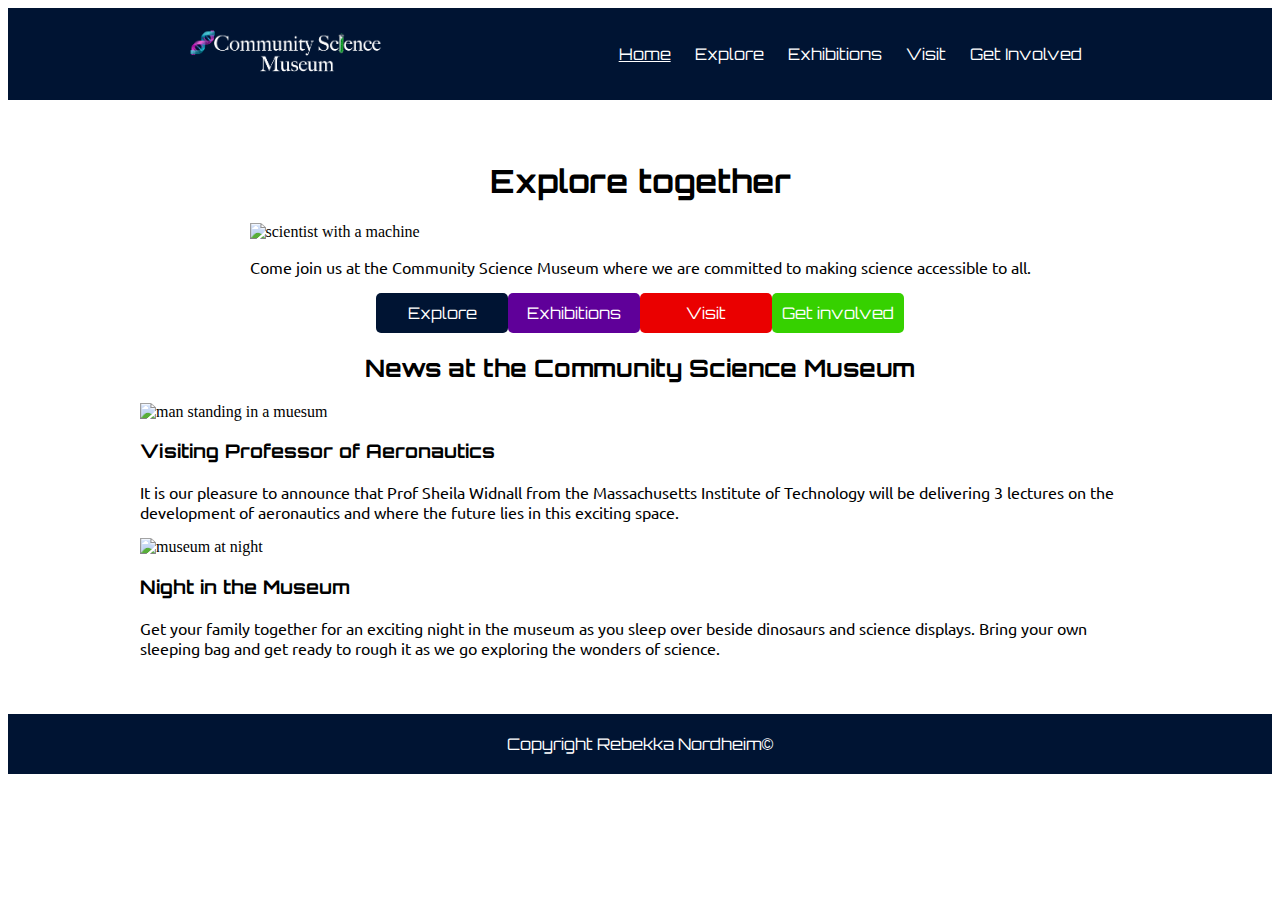
==== index.html @ 1a48660c "css on homepage started" ====
<!DOCTYPE html>
<html lang="en">
    <head>
        <meta charset="UTF-8">
        <meta name="viewport" content="width=device-width, inital scale=1.0">
        <meta name="description" content="Lets explore the homepage for Community Science Muesum">
        <title>Community Science Museum | Home </title>
        <link rel="preconnect" href="https://fonts.googleapis.com"> 
        <link rel="preconnect" href="https://fonts.gstatic.com" crossorigin> 
        <link href="https://fonts.googleapis.com/css2?family=Orbitron&family=Ubuntu&display=swap" rel="stylesheet">
        <link href="CSS/styles.css" rel="stylesheet" />
        <script src="https://kit.fontawesome.com/775e56e9e6.js" crossorigin="anonymous"></script>
    </head>
    <body>
        <header>
            <a href="index.html">
                <img class="header-logo" src="/Images lite/Logo.png" alt="Community Science Museum logo">
            </a>
            <nav>
                <ul>
                    <li><a href="index.html" class="current">Home</a></li>
                    <li><a href="explore.html">Explore</a></li>
                    <li><a href="exhibitions.html">Exhibitions</a></li>
                    <li><a href="visit.html">Visit</a></li>
                    <li><a href="get-involved.html">Get Involved</a></li>
                </ul>
            </nav>
        </header>
        <main class="home">
            <section>
                <div>
                    <h1>Explore together</h1>
                </div>
            </section>
            <section>
            <div>
                <img src="images lite/scientific-2040795_1280 – lite.png" alt="scientist with a machine">
                <p>Come join us at the Community Science Museum where we are committed to making science accessible to all.
                </p>
            </div>
            </section>
            <section>
                <div class="cta-home">
                    <a href="explore.html" class="cta cta-explore">Explore</a>
                    <a href="exhibitions.html" class="cta cta-exhibitions">Exhibitions</a>
                    <a href="visit.html" class="cta cta-visit">Visit</a>
                    <a href="get-involved.html" class="cta cta-getinvolved">Get involved</a>
                </div>
            </section>
            <section>
                <h2>News at the Community Science Museum</h2>
            </section>
            <section>
                <div>
                    <img src="images lite/luke-ellis-craven-400722 – lite.png" alt="man standing in a muesum">
                    <h3>Visiting Professor of Aeronautics</h3>
                    <p>It is our pleasure to announce that Prof Sheila Widnall from the Massachusetts Institute of Technology will be delivering 3 lectures on the development of aeronautics and where the future lies in this exciting space.</p>
                </div>
                <div>
                    <img src="images lite/roberto-nickson-396152 – lite.png" alt="museum at night">
                    <h3>Night in the Museum</h3>
                    <p>Get your family together for an exciting night in the museum as you sleep over beside dinosaurs and science displays. Bring your own sleeping bag and get ready to rough it as we go exploring the wonders of science.</p>
                </div>
            </section>
        </main>
        <footer>Copyright Rebekka Nordheim&copy;</footer>
    </body>
</html>
---- CSS/styles.css ----
@font-face {
    font-family: "Orbitron";
    src: url(../Fonts/Orbitron/Orbitron-Regular.ttf) format(truetype);
}

@font-face {
    font-family: "Ubuntu";
    src: url(../Fonts/Ubuntu/Ubuntu-Regular.ttf) format(truetype);
}


header {
    display: flex;
    align-items: center;
    justify-content: space-evenly;
}

.header-logo {
    max-width: 200px;
}

footer {
    padding: 20px;
    text-align: center;
}

h1,
h2,
h3,
nav,
.cta, 
footer{
    font-family: "Orbitron", Verdana, Geneva, Tahoma, sans-serif;
}


p {
    font-family: "Ubuntu", Verdana, Geneva, Tahoma, sans-serif;
}

a {
    text-decoration: none;
}


header, 
footer,
a {
    background: #001433;
    color: #FFF;
}

nav li {
    display: inline-block;
    padding: 20px 10px;
}

.current {
    text-decoration: underline;
}

.cta {
    padding: 10px;
    border-radius: 5px;
}


/*
@media {

}
*/

/* Homepage */

.home {
    max-width: 1000px;
    padding: 20px;
    margin: 20px auto;
    display: flex;
    flex-direction: column;
    align-items: center;
}

.cta-home {
    display: grid;
    grid-template-columns: repeat(4, 1fr);
    flex-wrap: wrap;
    margin: auto;
    text-align: center;
}

.cta-explore {
    background-color: #001433;
}

.cta-exhibitions {
    background-color: #5F0099;
}

.cta-visit {
    background-color: #EA0000;
}

.cta-getinvolved {
    background-color: #36D100;
}
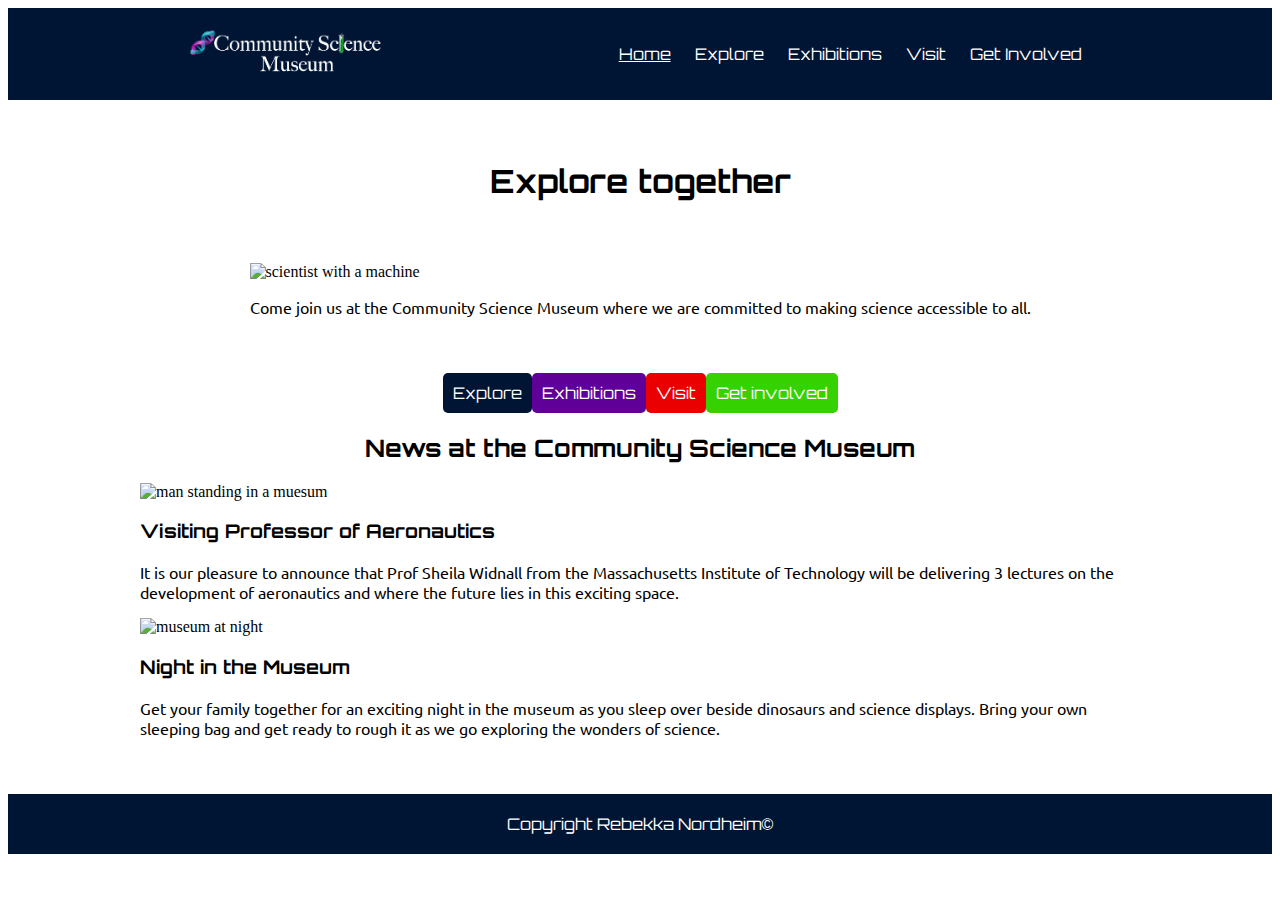
==== commit 62b1f49f: ".home-info CSS OK (needs a checkup)" ====
--- a/index.html
+++ b/index.html
@@ -32,7 +32,7 @@
                     <h1>Explore together</h1>
                 </div>
             </section>
-            <section>
+            <section class="home-info">
             <div>
                 <img src="images lite/scientific-2040795_1280 – lite.png" alt="scientist with a machine">
                 <p>Come join us at the Community Science Museum where we are committed to making science accessible to all.
--- a/CSS/styles.css
+++ b/CSS/styles.css
@@ -82,12 +82,29 @@
     align-items: center;
 }
 
+.home-info {
+    max-width: 1000px;
+    padding: 20px;
+    margin: 20px;
+    display: flex;
+    flex-direction: column;
+    align-items: center;
+}
+
+
+.home-info img {  
+    display: block;
+    margin-left: auto;
+    margin-right: auto;
+}
+
 .cta-home {
-    display: grid;
-    grid-template-columns: repeat(4, 1fr);
-    flex-wrap: wrap;
-    margin: auto;
     text-align: center;
+    display: flex;
+}
+
+.cta-home a {
+    margin:auto;
 }
 
 .cta-explore {
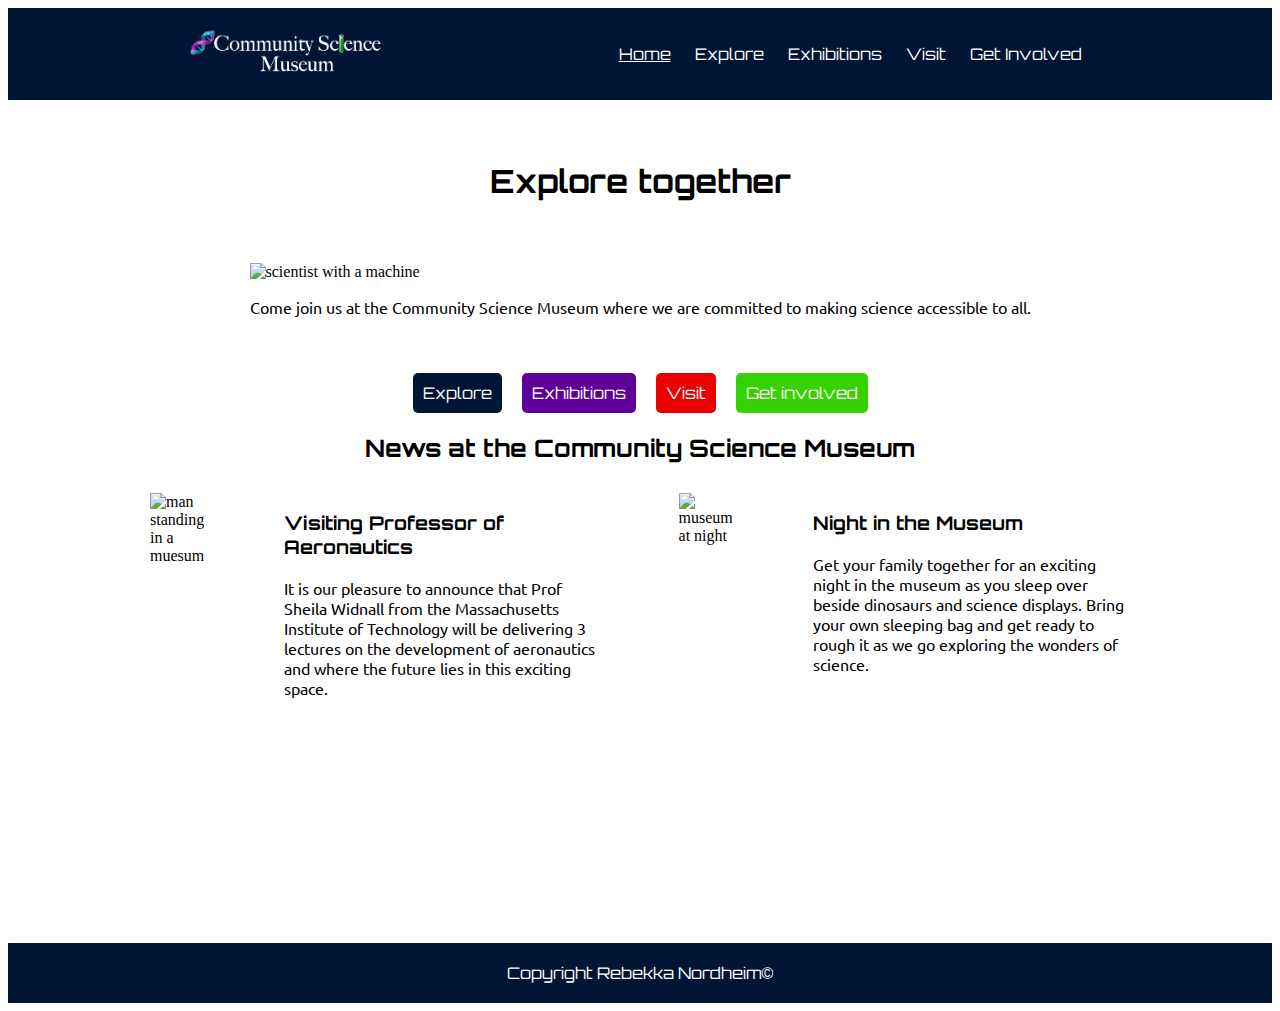
==== commit 8a5210c0: "home done" ====
--- a/index.html
+++ b/index.html
@@ -50,14 +50,18 @@
             <section>
                 <h2>News at the Community Science Museum</h2>
             </section>
-            <section>
+            <section class="home-news">
                 <div>
                     <img src="images lite/luke-ellis-craven-400722 – lite.png" alt="man standing in a muesum">
+                </div>
+                <div>
                     <h3>Visiting Professor of Aeronautics</h3>
                     <p>It is our pleasure to announce that Prof Sheila Widnall from the Massachusetts Institute of Technology will be delivering 3 lectures on the development of aeronautics and where the future lies in this exciting space.</p>
                 </div>
                 <div>
                     <img src="images lite/roberto-nickson-396152 – lite.png" alt="museum at night">
+                </div>
+                <div>
                     <h3>Night in the Museum</h3>
                     <p>Get your family together for an exciting night in the museum as you sleep over beside dinosaurs and science displays. Bring your own sleeping bag and get ready to rough it as we go exploring the wonders of science.</p>
                 </div>
--- a/CSS/styles.css
+++ b/CSS/styles.css
@@ -64,6 +64,19 @@
     border-radius: 5px;
 }
 
+.home,
+.explore,
+.exhibitions,
+.visit,
+.get-involved {
+    max-width: 1000px;
+    padding: 20px;
+    margin: 20px auto;
+    display: flex;
+    flex-direction: column;
+    align-items: center;
+}
+
 
 /*
 @media {
@@ -73,14 +86,6 @@
 
 /* Homepage */
 
-.home {
-    max-width: 1000px;
-    padding: 20px;
-    margin: 20px auto;
-    display: flex;
-    flex-direction: column;
-    align-items: center;
-}
 
 .home-info {
     max-width: 1000px;
@@ -91,16 +96,17 @@
     align-items: center;
 }
 
-
 .home-info img {  
     display: block;
     margin-left: auto;
     margin-right: auto;
+    max-width: 100%;
 }
 
 .cta-home {
     text-align: center;
     display: flex;
+    gap: 20px;
 }
 
 .cta-home a {
@@ -121,4 +127,12 @@
 
 .cta-getinvolved {
     background-color: #36D100;
+}
+
+.home-news {
+    display: flex;
+    flex-direction: row;
+    grid-gap: 80px;
+    min-height: 400px;
+    margin: 10px;
 }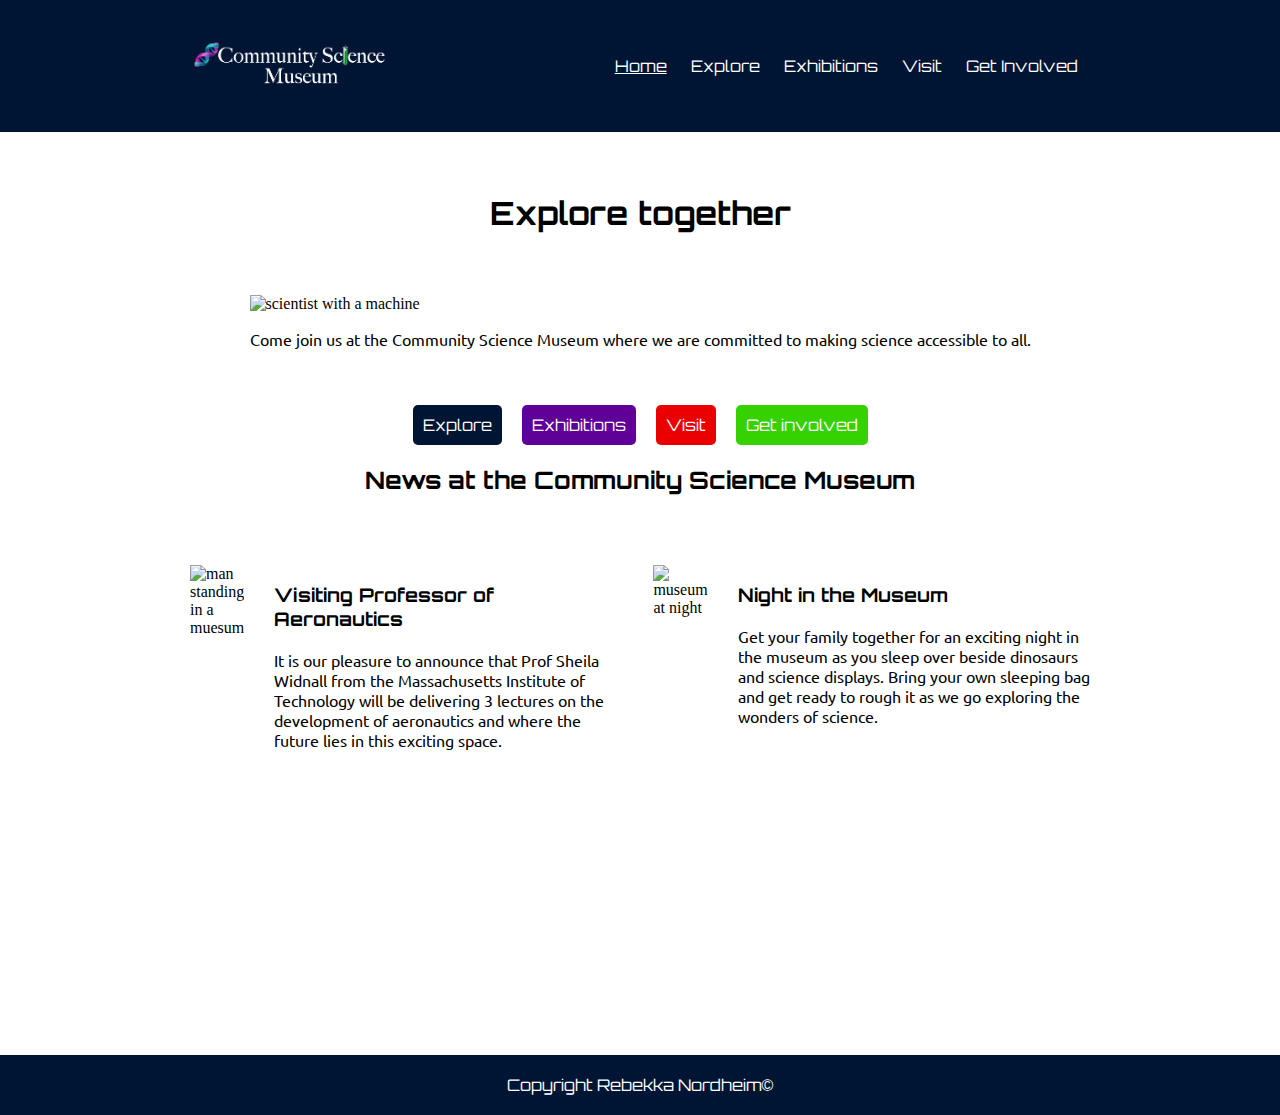
==== commit 487098ff: "h1 fixed" ====
--- a/index.html
+++ b/index.html
@@ -27,11 +27,7 @@
             </nav>
         </header>
         <main class="home">
-            <section>
-                <div>
-                    <h1>Explore together</h1>
-                </div>
-            </section>
+            <h1>Explore together</h1>
             <section class="home-info">
             <div>
                 <img src="images lite/scientific-2040795_1280 – lite.png" alt="scientist with a machine">
--- a/CSS/styles.css
+++ b/CSS/styles.css
@@ -13,6 +13,7 @@
     display: flex;
     align-items: center;
     justify-content: space-evenly;
+    padding: 20px;
 }
 
 .header-logo {
@@ -31,6 +32,9 @@
 .cta, 
 footer{
     font-family: "Orbitron", Verdana, Geneva, Tahoma, sans-serif;
+}
+body {
+    margin: 0px;
 }
 
 
@@ -78,15 +82,6 @@
 }
 
 
-/*
-@media {
-
-}
-*/
-
-/* Homepage */
-
-
 .home-info {
     max-width: 1000px;
     padding: 20px;
@@ -129,10 +124,29 @@
     background-color: #36D100;
 }
 
-.home-news {
+.home-news,
+.explore-info,
+.exhibitions-info,
+.get-involved__info {
     display: flex;
     flex-direction: row;
-    grid-gap: 80px;
+    grid-gap: 30px;
     min-height: 400px;
-    margin: 10px;
-}+    margin: 50px;
+}
+
+.visit-info {
+    display: grid;
+    grid-template-columns: 1fr;
+    grid: 20px;
+}
+
+.home-news img,
+.explore-info img,
+.visit-info img,
+.get-involved__info img {
+    width: 200px;
+    height: 200px;
+    object-fit: scale-down;
+}
+
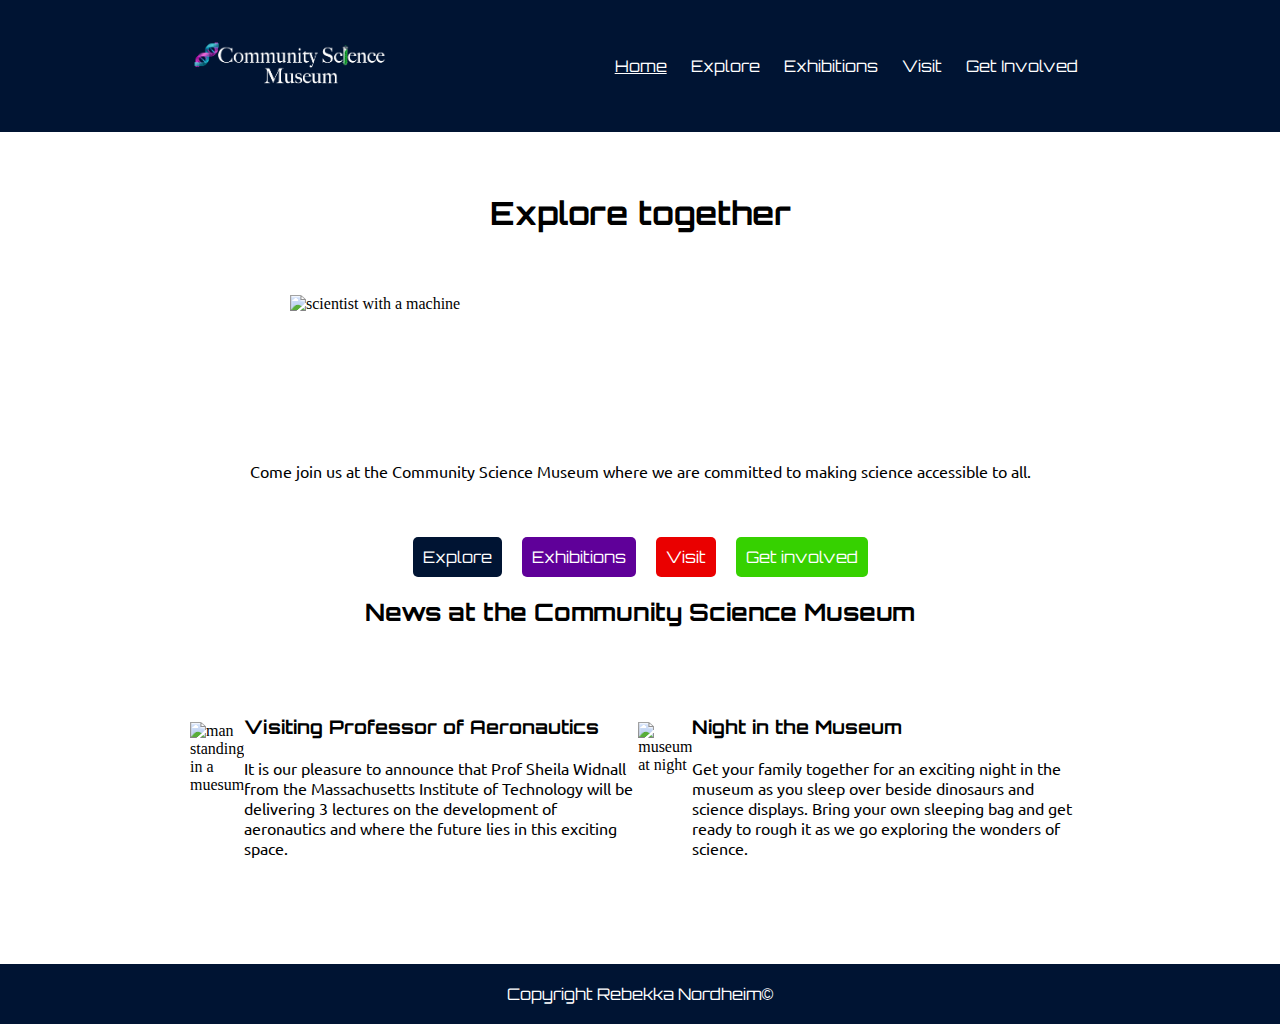
==== commit 85a8dadf: "flex fixing" ====
--- a/index.html
+++ b/index.html
@@ -29,38 +29,38 @@
         <main class="home">
             <h1>Explore together</h1>
             <section class="home-info">
-            <div>
-                <img src="images lite/scientific-2040795_1280 – lite.png" alt="scientist with a machine">
-                <p>Come join us at the Community Science Museum where we are committed to making science accessible to all.
-                </p>
-            </div>
-            </section>
-            <section>
-                <div class="cta-home">
-                    <a href="explore.html" class="cta cta-explore">Explore</a>
-                    <a href="exhibitions.html" class="cta cta-exhibitions">Exhibitions</a>
-                    <a href="visit.html" class="cta cta-visit">Visit</a>
-                    <a href="get-involved.html" class="cta cta-getinvolved">Get involved</a>
+                <div class="home-info-image">
+                    <img src="images lite/scientific-2040795_1280 – lite.png" alt="scientist with a machine">
+                    <p>Come join us at the Community Science Museum where we are committed to making science accessible to all.
+                    </p>
                 </div>
-            </section>
-            <section>
-                <h2>News at the Community Science Museum</h2>
-            </section>
-            <section class="home-news">
-                <div>
-                    <img src="images lite/luke-ellis-craven-400722 – lite.png" alt="man standing in a muesum">
-                </div>
-                <div>
-                    <h3>Visiting Professor of Aeronautics</h3>
-                    <p>It is our pleasure to announce that Prof Sheila Widnall from the Massachusetts Institute of Technology will be delivering 3 lectures on the development of aeronautics and where the future lies in this exciting space.</p>
-                </div>
-                <div>
-                    <img src="images lite/roberto-nickson-396152 – lite.png" alt="museum at night">
-                </div>
-                <div>
-                    <h3>Night in the Museum</h3>
-                    <p>Get your family together for an exciting night in the museum as you sleep over beside dinosaurs and science displays. Bring your own sleeping bag and get ready to rough it as we go exploring the wonders of science.</p>
-                </div>
+                </section>
+                <section>
+                    <div class="cta-home">
+                        <a href="explore.html" class="cta cta-explore">Explore</a>
+                        <a href="exhibitions.html" class="cta cta-exhibitions">Exhibitions</a>
+                        <a href="visit.html" class="cta cta-visit">Visit</a>
+                        <a href="get-involved.html" class="cta cta-getinvolved">Get involved</a>
+                    </div>
+                </section>
+                <section>
+                    <h2>News at the Community Science Museum</h2>
+                </section>
+                <section class="home-news">
+                    <div>
+                        <img src="images lite/luke-ellis-craven-400722 – lite.png" alt="man standing in a muesum">
+                    </div>
+                    <div>
+                        <h3>Visiting Professor of Aeronautics</h3>
+                        <p>It is our pleasure to announce that Prof Sheila Widnall from the Massachusetts Institute of Technology will be delivering 3 lectures on the development of aeronautics and where the future lies in this exciting space.</p>
+                    </div>
+                    <div>
+                        <img src="images lite/roberto-nickson-396152 – lite.png" alt="museum at night">
+                    </div>
+                    <div>
+                        <h3>Night in the Museum</h3>
+                        <p>Get your family together for an exciting night in the museum as you sleep over beside dinosaurs and science displays. Bring your own sleeping bag and get ready to rough it as we go exploring the wonders of science.</p>
+                    </div>
             </section>
         </main>
         <footer>Copyright Rebekka Nordheim&copy;</footer>
--- a/CSS/styles.css
+++ b/CSS/styles.css
@@ -127,26 +127,39 @@
 .home-news,
 .explore-info,
 .exhibitions-info,
-.get-involved__info {
+.get-involved__info,
+.visit-info {
     display: flex;
     flex-direction: row;
-    grid-gap: 30px;
-    min-height: 400px;
-    margin: 50px;
+    padding: 50px;
 }
 
-.visit-info {
-    display: grid;
-    grid-template-columns: 1fr;
-    grid: 20px;
+.explore-info div,
+.exhibitions-info div,
+.visit-info div,
+.get-involved__info div {
+    flex: 1;
+
 }
 
 .home-news img,
 .explore-info img,
+.exhibitions-info img,
 .visit-info img,
-.get-involved__info img {
+.get-involved__info img,
+.visit-info img {
     width: 200px;
     height: 200px;
     object-fit: scale-down;
+    padding-top: 25px;
 }
 
+.home-info-image img,
+.explore-image img,
+.exhibitions-image img, 
+.visit-image img,
+.get-involved-image img {
+    width: 700px;
+    height: 150px;
+    object-fit: fill;
+}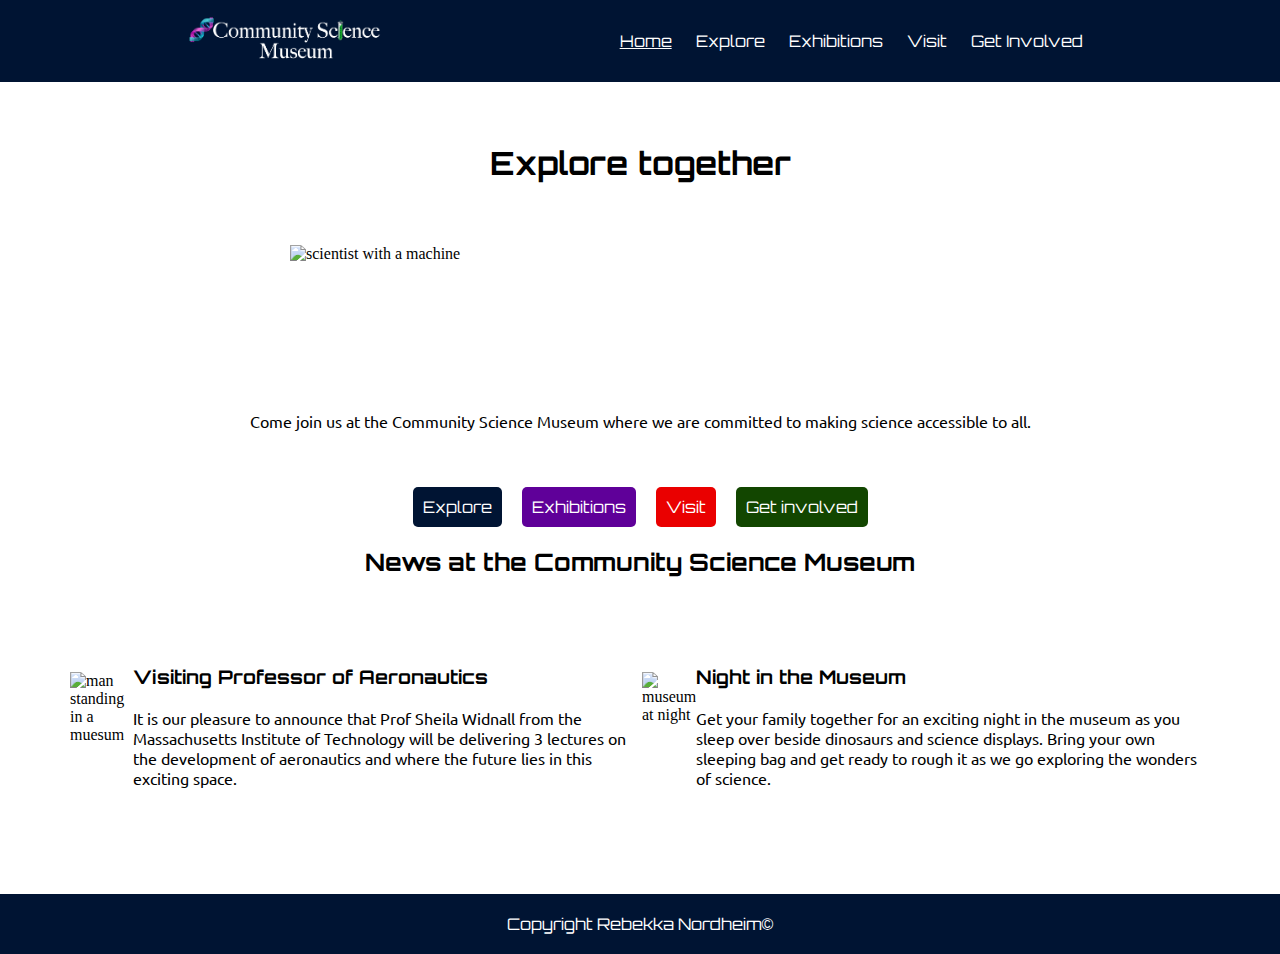
==== commit b651f5df: "css design done" ====
--- a/index.html
+++ b/index.html
@@ -16,6 +16,8 @@
             <a href="index.html">
                 <img class="header-logo" src="/Images lite/Logo.png" alt="Community Science Museum logo">
             </a>
+            <label for="hamburger-menu"><i class="fas fa-bars"></i></label>
+            <input type="checkbox" id="hamburger-menu"/>
             <nav>
                 <ul>
                     <li><a href="index.html" class="current">Home</a></li>
--- a/CSS/styles.css
+++ b/CSS/styles.css
@@ -1,19 +1,22 @@
+
 @font-face {
     font-family: "Orbitron";
     src: url(../Fonts/Orbitron/Orbitron-Regular.ttf) format(truetype);
 }
-
 @font-face {
     font-family: "Ubuntu";
     src: url(../Fonts/Ubuntu/Ubuntu-Regular.ttf) format(truetype);
 }
 
 
+
 header {
     display: flex;
     align-items: center;
     justify-content: space-evenly;
-    padding: 20px;
+    padding: 5px;
+    position: sticky;
+    top: 0;
 }
 
 .header-logo {
@@ -54,9 +57,25 @@
     color: #FFF;
 }
 
+nav {
+    background: #001433;
+    display: none;
+    position: fixed;
+    right: 0px;
+    top: 60px;
+}
+
 nav li {
     display: inline-block;
-    padding: 20px 10px;
+    padding: 10px;
+}
+
+#hamburger-menu {
+    display: none;
+}
+
+#hamburger-menu:checked  ~ nav {
+    display: block;
 }
 
 .current {
@@ -73,7 +92,6 @@
 .exhibitions,
 .visit,
 .get-involved {
-    max-width: 1000px;
     padding: 20px;
     margin: 20px auto;
     display: flex;
@@ -121,17 +139,30 @@
 }
 
 .cta-getinvolved {
-    background-color: #36D100;
+    background-color: #124600;
 }
 
 .home-news,
 .explore-info,
 .exhibitions-info,
-.get-involved__info,
-.visit-info {
+.get-involved__info {
     display: flex;
     flex-direction: row;
     padding: 50px;
+}
+
+.visit-info {
+    display: grid;
+    grid-template-columns: 1fr 1fr 1fr;
+    margin: 30px;
+}
+
+.visit-info div {
+    padding: 30px;
+}
+
+.openinghours p {
+    word-spacing: 10px;
 }
 
 .explore-info div,
@@ -139,7 +170,6 @@
 .visit-info div,
 .get-involved__info div {
     flex: 1;
-
 }
 
 .home-news img,
@@ -161,5 +191,24 @@
 .get-involved-image img {
     width: 700px;
     height: 150px;
-    object-fit: fill;
+    object-fit: cover;
+}
+
+.visit-info div {
+    align-items: flex-start;
+}
+
+@media (min-width: 800px) {
+    nav {
+        display: inline-block;
+        position: static;
+    }
+    nav li {
+        display: inline-block;
+        padding: 10px;
+    }
+
+    header label {
+        display: none;
+    }
 }